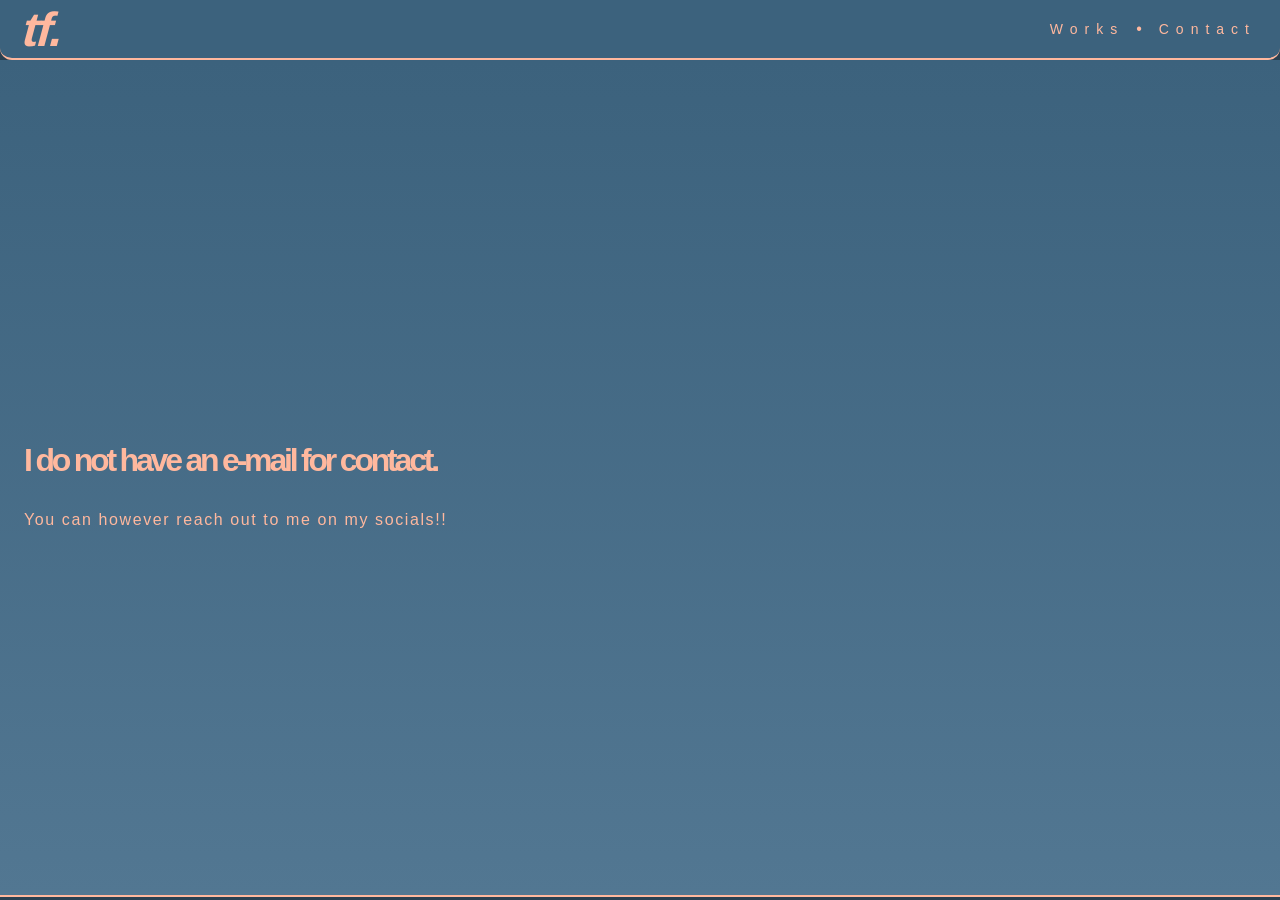
==== contact/index.html @ bd8204a4 "make these folders and index" ====
<!DOCTYPE html>
<html lang="en">
  <head>
    <meta charset="UTF-8">
    <meta name="viewport" content="width=device-width, initial-scale=1.0">
    <link rel="stylesheet" href="../css/styles.css">
   <link rel="stylesheet" href="../ css/contact.css">
    <title>williamtf. | contact.</title>
  </head>

  <body>
    <div class="top-row"> 

        <div class="left">
            <a href="../index" class="header-text" id="header">tf.</a>
        </div> 
        <div class="right">
                   <!--  <a class="top-highlight" id="work">Works</a>
		      <span class="That" id="That"> • </span>  make this the Faq later -->
          <a href="works" class="top-highlight" id="work">Works</a>
		      <span class="That" id="That"> • </span>
          <a href="contact" class="top-highlight" id="contact">Contact</a>
        </div>
    </div>

    <div class="content-section">
        <div class="text-container">
          <p class="content-text" style="font-size: 2em; font-weight: 600; letter-spacing: -0.1em;">
            I do not have an e-mail for contact.
          </p>
          <p class="content-text">
            You can however reach out to me on my socials!!
          </p>
        </div>
        <div class="link-row">
          <a href="https://www.instagram.com/wiliiamtfart/" target="_blank" rel="noopener noreferrer" class="social-button">
            <span role="img" aria-label="Instagram" class="social-icon ig"></span>
          </a>
          <a href="https://x.com/williamtf_art" target="_blank" rel="noopener noreferrer" class="social-button">
             <span role="img" aria-label="X (Twitter)" class="social-icon x"></span>
          </a>
        </div>
    </div>   
    <script src="https://cdn.jsdelivr.net/npm/gsap@3.12.5/dist/gsap.min.js"></script>
    <script src="../js/script.js"></script> 
  </body>
  
</html>
---- css/styles.css ----
:root {
    --base-color: #294051;
    --background-color: #3c627d;
    --top-gradient: linear-gradient(180deg, rgb(60, 98, 125), rgb(60, 98, 125) 100%);
    --bg-gradient: linear-gradient(180deg, rgb(60, 98, 125), rgb(82, 119, 146) 100%);
    --border-color: #FFB89E;
    --text-color: #FFB89E;

    --text-hover: 0 0 6px var(--text-color);
}


html {
  * {
  box-sizing: border-box;
  scroll-behavior: smooth;
}
body {

::selection {
  background-color: var(--text-color); 
  color: var(--background-color);         
}


    background: var(--base-color);
    color: var(--text-color);
    font-family: Helvetica, Arial, sans-serif;
    margin: 0;

	a {
    color: var(--text-color);
    text-decoration: none;
    }

    .button {
        background-color: var(--background-color);
        font-family: Helvetica, Arial, sans-serif;
        color: var(--text-color);
        text-align: center;
        font-size: 18px;
        border: 2px solid var(--border-color);
        padding: 8px 16px;
        border-radius: 4px;
        cursor: pointer;

        transition: background-color 0.3s, color 0.3s, transform 0.2s;
    }

    .top-row {
        position: sticky;
        top: 0;   
        height: max(60px, 3vh);
        width: 100%;
        left: 0;  
        z-index: 1000;
        
        border-bottom: 2px solid var(--border-color);
        background: var(--background-color);
        background: var(--top-gradient);

      display: flex;
      align-items: center;
      justify-content: space-between;
      
      padding: 0 24px;
      border-radius: 0 0 12px 12px;

      transition: background .2s ease-in-out, transform .7s cubic-bezier(0.19, 1, 0.22, 1);
    }

    .left {
      display: flex;
      align-items: center;
      gap: 12px;

      width: 30%;
    }
	.center {
	flex-direction: column;
    display: flex;
    align-items: center;
    Justify-content: center;
    text-align: center;
    gap: 12px;

      width: 50%;
    }

    .right {
        display: flex;
        align-items: center;
        gap: 12px;
        justify-content: flex-end;
        width: 30%;
    }

    .header-text {
        font-family: Helvetica, Arial, sans-serif;
        transform: skewX(0deg); 
        font-size: 48px;
        font-weight: 600;
        letter-spacing: -0.05em;

        transition: text-shadow .2s ease-in-out, transform .7s cubic-bezier(0.19, 1, 0.22, 1);
    }

    .header-text.loaded {
         transform: skewX(-15deg);
    }

    .header-text:hover {
        font-family: Helvetica, Arial, sans-serif;
        font-size: 48px;
        font-weight: 600;
        letter-spacing: -0.05em;
        text-shadow: 0 0 12px var(--text-color);
    }

     .top-highlight {
        text-decoration: none;
        color: var(--text-color);
        cursor: pointer; 
        font-family: Helvetica, Arial, sans-serif;
        font-size: 14px;
        font-weight: 25;
	    margin-left: 5px;
        letter-spacing: .5em;
        opacity: 0;

        transition: transform 0.4s cubic-bezier(0.25, 1.35, 1, 1), text-shadow 0.2s, letter-spacing .15s, opacity .5s;
    }

    .top-highlight:hover {
        /* text-decoration: underline;*/
        cursor: pointer; 
        font-weight: 125;
        letter-spacing: 1.25em;
        right: 0;
        text-shadow: var(--text-hover);
       /* background: linear-gradient(90deg, transparent 20%, #9296a9 60%);*/

        transform: scale(1.025);
    }
    
    .loaded {
         opacity: 1;
    }

    .landing-section {
        height: 93vh;
	    min-height: 90vh;
        width: 100%;
	    position: relative;
	  scroll-snap-align: start;
        
        border-bottom: 2px solid var(--text-color);
        background: var(--background-color);
        
        background: var(--bg-gradient);
        background-repeat: no-repeat;

      display: flex;
      align-items: stretch;
      padding: 0 24px;
      justify-content: center;
      /*border-radius: 0 0 12px 12px;*/
    }
     .content-text {
        color: var(--text-color);
        font-family: Helvetica, "Helvetica Neue", Arial, sans-serif;
	font-weight: 200;
    letter-spacing: .1em;
    }

    .landing-container {
        max-height: 150px;
        display: flex;
        overflow: hidden;
        justify-content: center;
        align-items: center;
    }

    #landing-text {
        opacity: 0;
        height: 100%;
        display: inline-block;
        overflow: hidden;
        transition: opacity .5s;
    }

    #landing-text.loaded {
        opacity: 1;
    }

    .parallax {
    perspective: 1500px; /* lower is More tilt*/
    width: 600px;
    height: 400px;
    opacity: 0;
    display: flex;
    align-items: center;
    justify-content: center;

     transition: transform 0.25s cubic-bezier(0.25, 1.35, 1, 1), opacity .5s;
    }

    .parallax.visible {
        opacity: 1;
    }

    
    .parallax:hover {
        transform: scale(1.08);

    }

    .parallax img {
      width: 90%;
      height: 90%;
       object-fit: cover;
     border-radius: 6px;
        box-shadow: 0px 0px 12px rgba(255, 255, 255, 0);
       transition: transform 0.05s, box-shadow .01s ease-out opacity 0.2s; 
       transform-style: preserve-3d;
    }


    .content-section {
	    min-height: 93vh;
        width: 100%;
	    position: relative;
	    scroll-snap-align: start;
        
        border-bottom: 2px solid var(--border-color);
        background: var(--background-color);  
        background: var(--bg-gradient);
        background-repeat: no-repeat;
        color: var(--text-color);

        display: flex;
        flex-wrap: wrap;
        align-content: center;
        align-items: center;
        padding: 0 24px;

        /*border-radius: 0 0 12px 12px;*/

        transition: background 0.5s cubic-bezier(0.16, 1, 0.3, 1), color .5s;

    }

    .h1-s2 {
        position: absolute;
        align-self: flex-start;
    }
    .heading-ooo {
        float: left;
        letter-spacing: -.08em;
        font-size: max(200px, 6vw);
        margin: 6vh 0 2vh;
        text-align: left;
        opacity: 0;
        line-height: 0.6em;
        font-weight: 600;


        transition: letter-spacing 0.25s cubic-bezier(0.16, 1, 0.3, 1), opacity 0.25s, color .5s;
    }

    .heading-ooo::first-letter {
        transform: skewY(25deg);
        float: left;
    }

    .heading-ooo.visible {
        
        opacity: 1;
        letter-spacing: -0.05em;
    }

    .p-s2 {
        width: 100%;
        line-height: 0.5em;
        color: var(--text-color);
        gap: 1em;
        font-size: 20px;
        
        position: relative;
        top: 2vh;
        bottom: 6vh;
        display: flex;
        justify-content: center;
        flex-direction: column;
    }

    .s2-img-container {
        width: 500px;
        height: 600px;

        position: absolute;
        align-self: flex-end;

        margin-bottom: 24px;
        right: 24px;
    }

    
    .s2-img {
        width: 100%;
        height: 100%;

        object-fit: cover;
    }

}
}
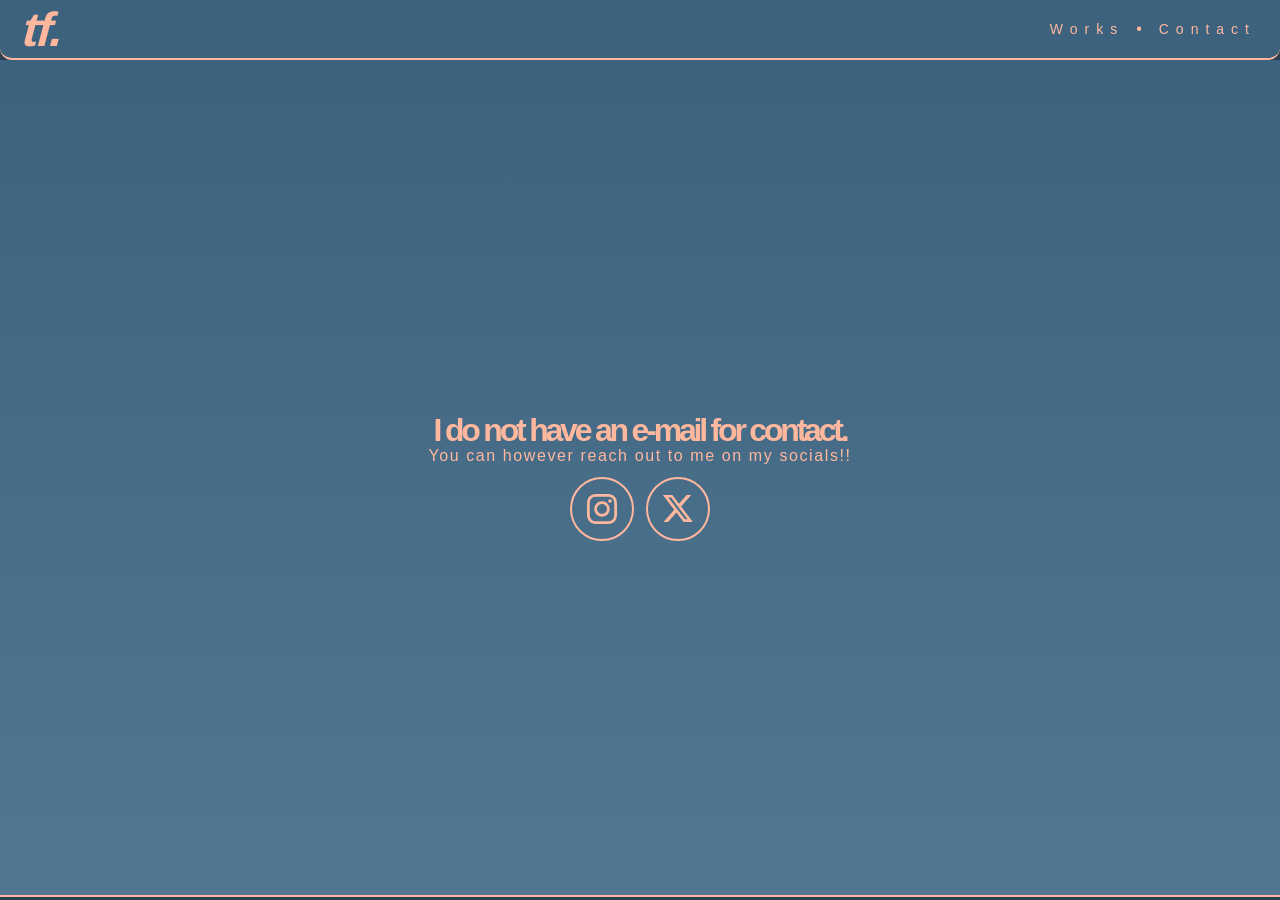
==== commit 22e5abfa: "fix the contacrt I think" ====
--- a/contact/index.html
+++ b/contact/index.html
@@ -4,7 +4,7 @@
     <meta charset="UTF-8">
     <meta name="viewport" content="width=device-width, initial-scale=1.0">
     <link rel="stylesheet" href="../css/styles.css">
-   <link rel="stylesheet" href="../ css/contact.css">
+   <link rel="stylesheet" href="../css/contact.css">
     <title>williamtf. | contact.</title>
   </head>
 
@@ -17,9 +17,9 @@
         <div class="right">
                    <!--  <a class="top-highlight" id="work">Works</a>
 		      <span class="That" id="That"> • </span>  make this the Faq later -->
-          <a href="works" class="top-highlight" id="work">Works</a>
+          <a href="../works" class="top-highlight" id="work">Works</a>
 		      <span class="That" id="That"> • </span>
-          <a href="contact" class="top-highlight" id="contact">Contact</a>
+          <a href="../contact" class="top-highlight" id="contact">Contact</a>
         </div>
     </div>
 
--- a/css/contact.css
+++ b/css/contact.css
@@ -0,0 +1,116 @@
+body { 
+
+    display: flex;
+    flex-wrap: wrap;
+    align-items: flex-end;
+    justify-content: space-evenly;
+
+    .content-section {
+        height: 93vh;
+	    min-height: 90vh;
+        width: 100%;
+	    position: relative;
+	    scroll-snap-align: start;
+        
+        border-bottom: 2px solid var(--border-color);
+        background: var(--background-color);  
+        background: var(--bg-gradient);
+        background-repeat: no-repeat;
+        color: var(--text-color);
+
+        display: flex;
+        flex-wrap: wrap;
+        align-content: center;
+        align-items: center;
+        justify-content: center;
+        flex-direction: column;
+        padding: 0 24px;
+        gap: 12px;
+
+        /*border-radius: 0 0 12px 12px;*/
+
+        transition: background 0.5s cubic-bezier(0.16, 1, 0.3, 1), color .5s;
+
+    }
+
+    .text-container {
+        display: flex;
+        overflow: hidden;
+        justify-content: center;
+        flex-wrap: wrap;
+        width: 60%
+    }
+
+    .content-text {
+        color: var(--text-color);
+        font-family: Helvetica, "Helvetica Neue", Arial, sans-serif;
+	    font-weight: 200;
+        letter-spacing: .1em;
+        line-height: 0.9em;
+        text-align: center;
+        margin: 0.2vh;
+        width:100%;
+    }
+    
+    .link-row {
+        display: flex;
+        padding: 0 24px;
+        align-content: center;
+        align-items: center;
+        justify-content: center;
+        gap: 12px;
+    }
+    
+    .social-button {
+        width: 64px;
+        height: 64px;
+        display: flex;
+        align-items: center;
+        justify-content: center;
+        border-radius: 50%;
+        border: 2px solid var(--border-color);
+
+        transition: transform 0.2s cubic-bezier(0.25, 1.35, 1, 1), background 0.2s cubic-bezier(0.25, 1.35, 1, 1);
+    }
+
+    .social-button:hover {
+        transform: scale(1.2);
+        background-color: var(--border-color);
+    }
+
+    .social-icon {
+        width: 50%;
+        height: 50%;
+        background-color: var(--text-color);
+        fill: var(--text-color);
+        transition: background-color 0.2s;
+    }
+
+    
+    .social-icon.ig {
+        background-color: var(--text-color);
+        -webkit-mask: center / contain no-repeat;
+        mask: center / contain no-repeat;
+        mask-image: url("../images/icons/Instagram_Glyph_White.svg");
+        fill: var(--text-color);
+        transition: background-color 0.2s;
+    }
+
+    .social-icon.x {
+        background-color: var(--text-color);
+        -webkit-mask: center / contain no-repeat;
+        mask: center / contain no-repeat;
+        mask-image: url("../images/icons/X_logo_2023.svg");
+        fill: var(--text-color);
+        transition: background-color 0.2s;
+    }
+
+    .social-button:hover .social-icon.ig {
+        background-color: var(--background-color);
+    }
+
+     .social-button:hover .social-icon.x {
+        background-color: var(--background-color);
+    }
+
+}
